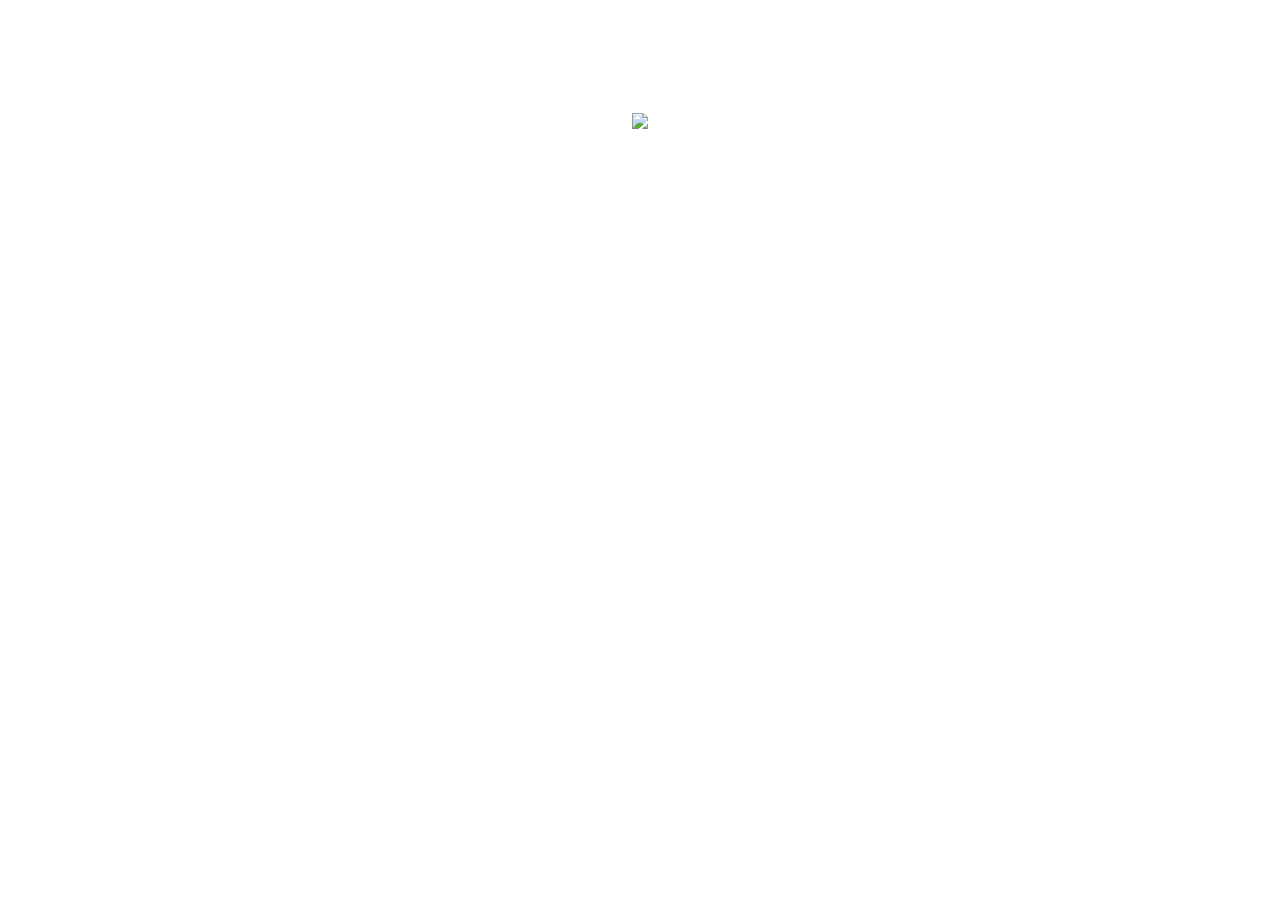
==== index.html @ 3abf211c "Add files via upload" ====
<html><head> </head>
<body background="http://www.lovethisgif.com/uploaded_images/76961-Vintage-The-Archies-Sugar-Sugar.gif">

<div style= "color:white";"font-family: verdana, sans-serif">
<h1> Don't Judge a book by its cover.</h1>
<h2> Homepage</h2>
<center> <img  src="http://www.lovethisgif.com/uploaded_images/76961-Vintage-The-Archies-Sugar-Sugar.gif"></img></center>
</div>




</body></html>
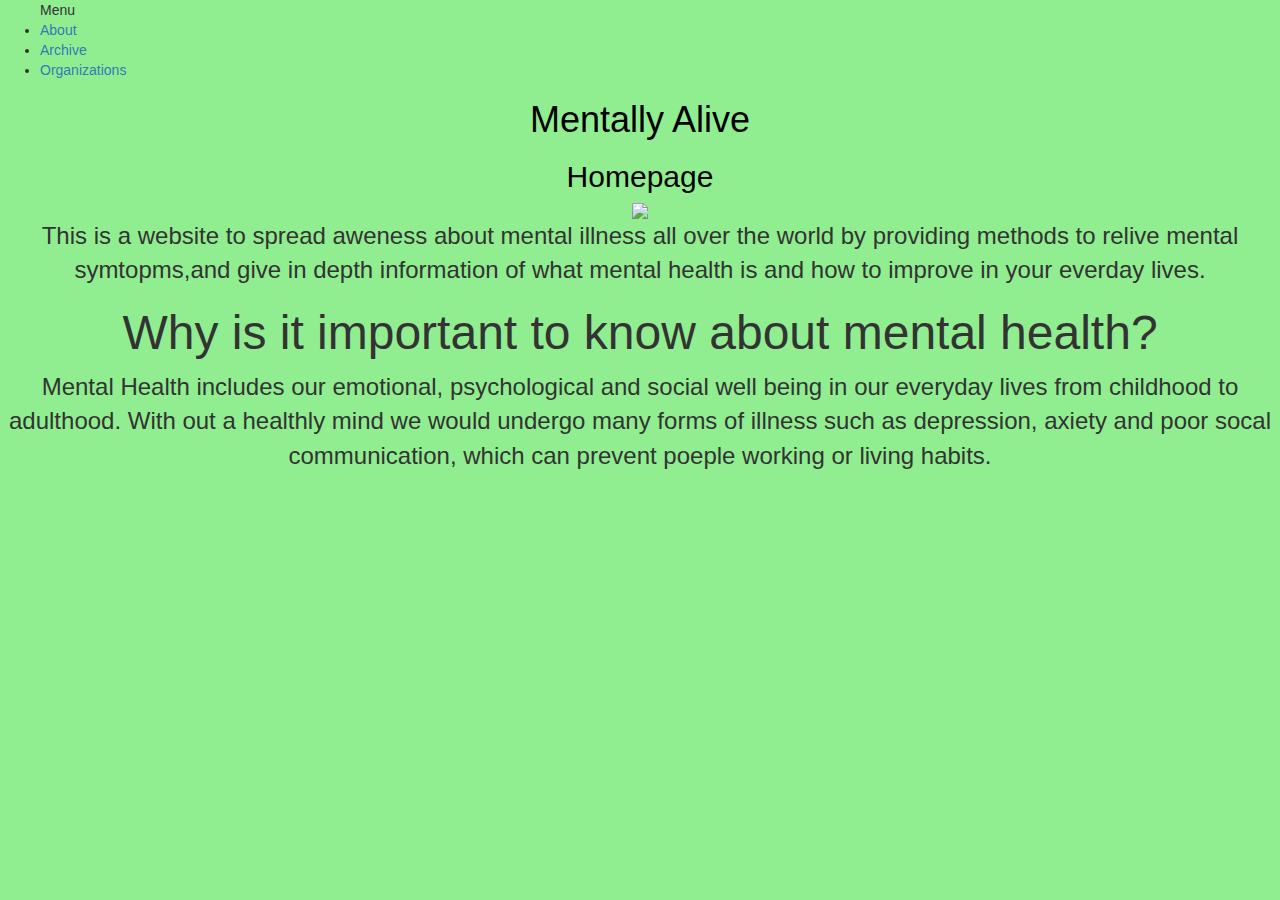
==== commit e3d710d8: "Update index.html" ====
--- a/index.html
+++ b/index.html
@@ -1,13 +1,28 @@
-<html><head> </head>
-<body background="http://www.lovethisgif.com/uploaded_images/76961-Vintage-The-Archies-Sugar-Sugar.gif">
+<html><head> <link rel="stylesheet" type="text/css" href="main.css"></head>
+<body style= "background-color:lightgreen">
 
-<div style= "color:white";"font-family: verdana, sans-serif">
-<h1> Don't Judge a book by its cover.</h1>
-<h2> Homepage</h2>
-<center> <img  src="http://www.lovethisgif.com/uploaded_images/76961-Vintage-The-Archies-Sugar-Sugar.gif"></img></center>
+<div class="menu">
+<ul> Menu
+	<li> <a href="about.html">About</a> </li>
+	<li> <a href="archive.html">Archive</a> </li>
+	<li> <a href="file:///home1/w/wics03/Desktop/organizations.html">Organizations</a> </li>
+</ul>
+</div>
+<div style= "color:black";"font-family: verdana, sans-serif">
+<h1> <center> Mentally Alive</center> </h1>
+<h2> <center> Homepage </center> </h2>
+<center> <img  src="http://centralfloridahealthnews.com/wp-content/uploads/2016/08/mental-health-brain-677x316_c.jpg"></img></center>
+</div>
+<body text="white"> <font size="5" > <center> This is a website to spread aweness about mental illness all over the world by providing methods to relive mental symtopms,and 
+give in depth information of what mental health is and how to improve in your everday lives. </center> </font></body> 
+<h3> <font size="8"> <center> Why is it important to know about mental health? </center> </h3>
+<body> <font size="5"> <center> Mental Health includes our emotional, psychological and social well being in our everyday lives from childhood to adulthood. With out a healthly mind we would undergo many  forms of illness such as depression, axiety and 
+poor socal communication, which can prevent poeple working or living habits.</body> 
+
 </div>
 
 
 
 
 </body></html>
+<link rel="stylesheet" href="https://maxcdn.bootstrapcdn.com/bootstrap/3.3.7/css/bootstrap.min.css" integrity="sha384-BVYiiSIFeK1dGmJRAkycuHAHRg32OmUcww7on3RYdg4Va+PmSTsz/K68vbdEjh4u" crossorigin="anonymous">
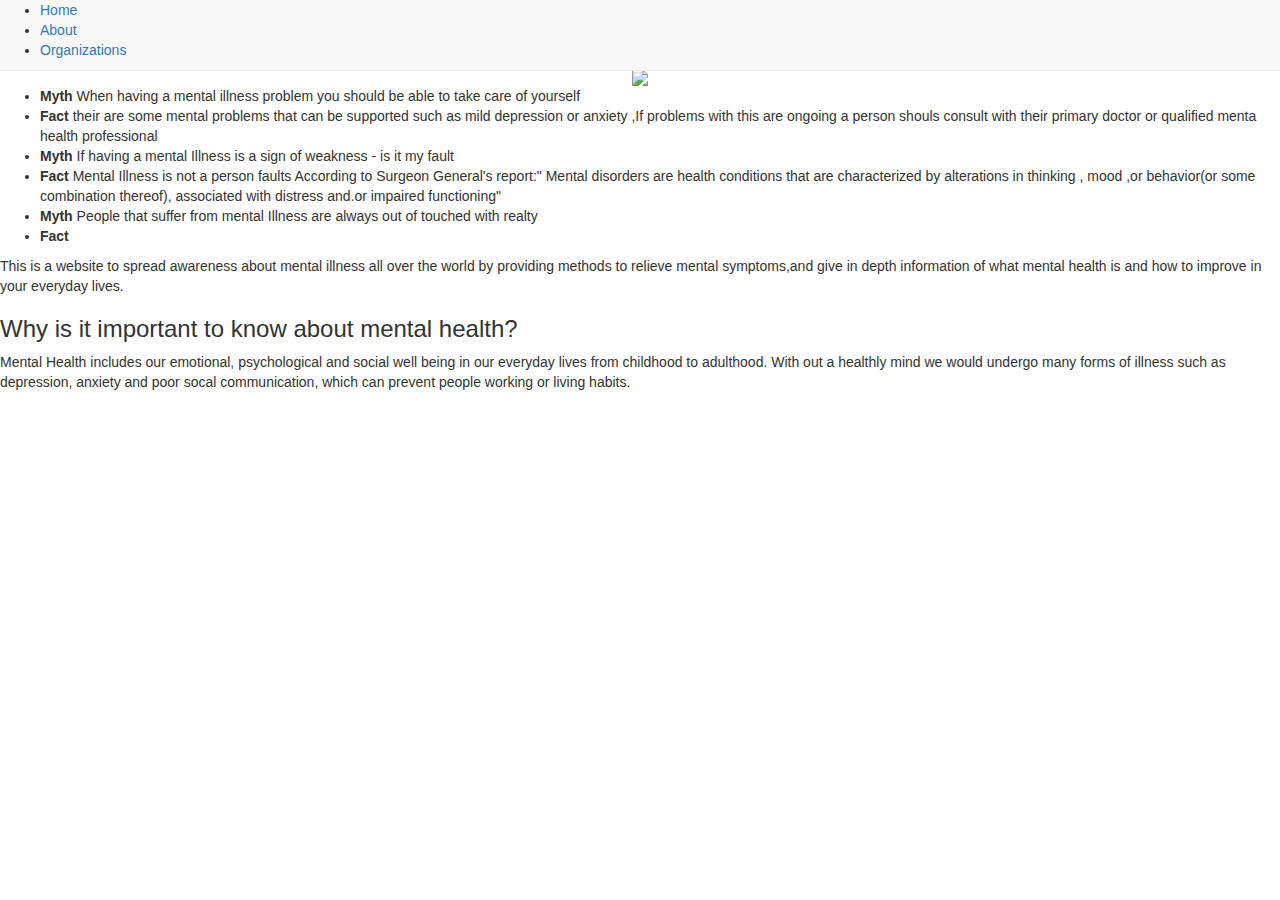
==== commit 091b48f2: "Update index.html" ====
--- a/index.html
+++ b/index.html
@@ -1,28 +1,59 @@
-<html><head> <link rel="stylesheet" type="text/css" href="main.css"></head>
-<body style= "background-color:lightgreen">
+<html>
+<head> 
+<!-- Latest compiled and minified CSS -->
+<link rel="stylesheet" href="https://maxcdn.bootstrapcdn.com/bootstrap/3.3.7/css/bootstrap.min.css" integrity="sha384-BVYiiSIFeK1dGmJRAkycuHAHRg32OmUcww7on3RYdg4Va+PmSTsz/K68vbdEjh4u" crossorigin="anonymous">
 
-<div class="menu">
-<ul> Menu
+<!-- Optional theme -->
+<link rel="stylesheet" href="https://maxcdn.bootstrapcdn.com/bootstrap/3.3.7/css/bootstrap-theme.min.css" integrity="sha384-rHyoN1iRsVXV4nD0JutlnGaslCJuC7uwjduW9SVrLvRYooPp2bWYgmgJQIXwl/Sp" crossorigin="anonymous">
+
+<!-- Latest compiled and minified JavaScript -->
+<script src="https://ajax.googleapis.com/ajax/libs/jquery/3.1.1/jquery.min.js"></script>
+<script src="https://maxcdn.bootstrapcdn.com/bootstrap/3.3.7/js/bootstrap.min.js" integrity="sha384-Tc5IQib027qvyjSMfHjOMaLkfuWVxZxUPnCJA7l2mCWNIpG9mGCD8wGNIcPD7Txa" crossorigin="anonymous"></script>
+<link rel="stylesheet" type="text/css" href="main.css">
+</head>
+<body>
+
+<nav class="navbar navbar-default navbar-fixed-top">
+  
+    <ul> 
+	<li> <a href="index.html">Home</a> </li>
 	<li> <a href="about.html">About</a> </li>
-	<li> <a href="archive.html">Archive</a> </li>
-	<li> <a href="file:///home1/w/wics03/Desktop/organizations.html">Organizations</a> </li>
+	<li> <a href="organizations.html">Organizations</a> </li>
+</ul>
+
+</nav>
+	
+	
+<div style= "color:black;font-family: verdana, sans-serif">
+<h1> <center> Mentally Alive</center> </h1>
+<center> <img  src="http://centralfloridahealthnews.com/wp-content/uploads/2016/08/mental-health-brain-677x316_c.jpg"></img></center>
+</div>
+
+<div class="facts"> 
+ <ul>
+ 	<li><b> Myth</b> When having a mental illness problem you should be able to take care of yourself</li>
+ 	<li><b> Fact</b> their are some mental problems that can be supported such as mild depression or anxiety ,If problems with this are ongoing a person shouls consult with their primary doctor or qualified menta health professional</li>
+ 	<li><b> Myth</b> If having a mental Illness is a sign of weakness - is it my fault	</li>
+ 	<li><b>	Fact</b> Mental Illness is not a person faults According to Surgeon General's report:" Mental disorders are health conditions that are characterized by alterations in thinking , mood ,or behavior(or some combination thereof), associated with distress and.or impaired functioning" 
+ 	</li>
+ 	<li><b> Myth</b> People that suffer from mental Illness are always out of touched with realty</li>
+ 	<li><b> Fact</b> </li>
 </ul>
 </div>
-<div style= "color:black";"font-family: verdana, sans-serif">
-<h1> <center> Mentally Alive</center> </h1>
-<h2> <center> Homepage </center> </h2>
-<center> <img  src="http://centralfloridahealthnews.com/wp-content/uploads/2016/08/mental-health-brain-677x316_c.jpg"></img></center>
-</div>
-<body text="white"> <font size="5" > <center> This is a website to spread aweness about mental illness all over the world by providing methods to relive mental symtopms,and 
-give in depth information of what mental health is and how to improve in your everday lives. </center> </font></body> 
-<h3> <font size="8"> <center> Why is it important to know about mental health? </center> </h3>
-<body> <font size="5"> <center> Mental Health includes our emotional, psychological and social well being in our everyday lives from childhood to adulthood. With out a healthly mind we would undergo many  forms of illness such as depression, axiety and 
-poor socal communication, which can prevent poeple working or living habits.</body> 
+<div class="content">
+<p text-align="center"> This is a website to spread awareness about mental illness all over the world by providing methods to relieve mental symptoms,and 
+give in depth information of what mental health is and how to improve in your everyday lives. <p> 
+<h3> Why is it important to know about mental health?</h3>
+<p> Mental Health includes our emotional, psychological and social well being in our everyday lives from childhood to adulthood. With out a healthly mind we would undergo many  forms of illness such as depression, anxiety and 
+poor socal communication, which can prevent people working or living habits.</p> 
+
+
 
 </div>
 
 
 
 
-</body></html>
-<link rel="stylesheet" href="https://maxcdn.bootstrapcdn.com/bootstrap/3.3.7/css/bootstrap.min.css" integrity="sha384-BVYiiSIFeK1dGmJRAkycuHAHRg32OmUcww7on3RYdg4Va+PmSTsz/K68vbdEjh4u" crossorigin="anonymous">
+</body>
+</html>
+
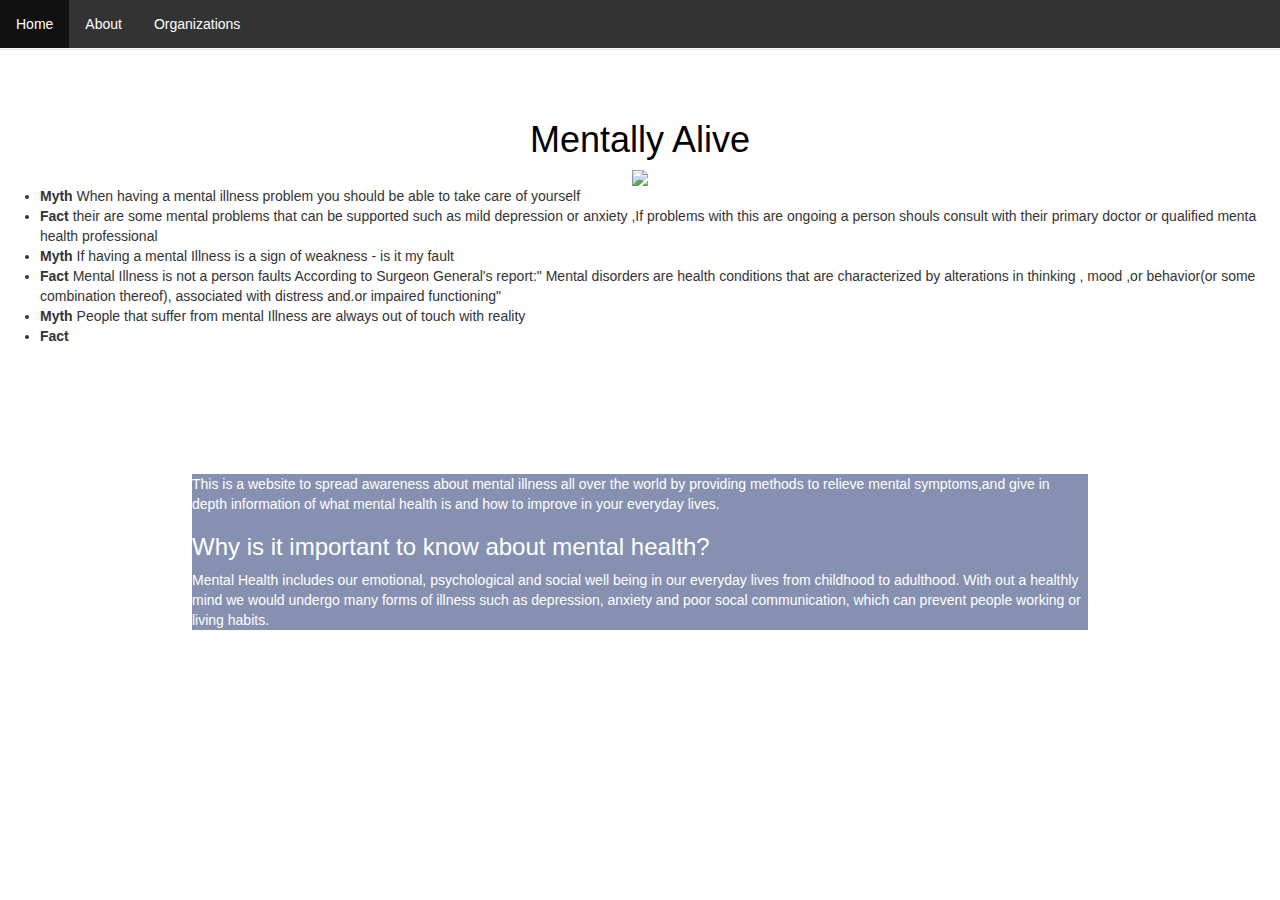
==== commit e3b67d36: "Update index.html" ====
--- a/index.html
+++ b/index.html
@@ -36,8 +36,8 @@
  	<li><b> Myth</b> If having a mental Illness is a sign of weakness - is it my fault	</li>
  	<li><b>	Fact</b> Mental Illness is not a person faults According to Surgeon General's report:" Mental disorders are health conditions that are characterized by alterations in thinking , mood ,or behavior(or some combination thereof), associated with distress and.or impaired functioning" 
  	</li>
- 	<li><b> Myth</b> People that suffer from mental Illness are always out of touched with realty</li>
- 	<li><b> Fact</b> </li>
+ 	<li><b> Myth</b> People that suffer from mental Illness are always out of touch with reality</li>
+ 	<li><b> Fact</b></li>
 </ul>
 </div>
 <div class="content">
--- a/main.css
+++ b/main.css
@@ -0,0 +1,94 @@
+body {
+	background: url("prettyclouds.jpg") no-repeat center center fixed;
+	-webkit-background-size: cover;
+	-moz-background-size: cover;
+	-o-background-size: cover;
+	background-size:cover;
+	padding-top:100px;
+}
+
+.navbar ul {
+    list-style-type: none;
+    margin: 0;
+    padding: 0;
+    overflow: hidden;
+    background-color: #333;
+}
+
+.navbar li {
+    float: left;
+}
+
+.navbar li a {
+    display: block;
+    color: white;
+    text-align: center;
+    padding: 14px 16px;
+    text-decoration: none;
+}
+
+/* Change the link color to #111 (black) on hover */
+.navbar li a:hover {
+    background-color: #111;
+}
+
+.navbar .active {
+    background-color: #4CAF50;
+}
+
+.h1{
+	text-align: center; 
+	text-decoration: underline;
+	font-size: 50px;
+}
+
+.h3{
+	font-size: 70px;
+}
+.Bio{
+	width:300px;
+	padding: 25px;
+	margin: 25px;
+	border-style: dotted;
+	border-color: #463F3A;
+	float: left;
+	color: white;
+}
+
+.Bio1{
+	width:300px;
+	padding: 25px;
+	margin: 25px;
+	border-style: dotted;
+	border-color: #463F3A;
+	float: left;
+color: white;
+}
+
+.Bio2{
+	width:300px;
+	padding: 25px;
+	margin: 25px;
+	border-style: dotted;
+	border-color: #463F3A;
+	float: left;
+color: white;
+}
+
+.container{
+	background-color: #5B1865;
+	margin: auto;
+}
+
+.content{
+	width: 70%;
+	background-color: rgba(53,71,125,.6);
+	color:white;
+	margin-top:10%;
+	    margin-left: 15%;
+}
+.FAQ{
+	width:800px;
+	margin:0 auto;
+}
+	
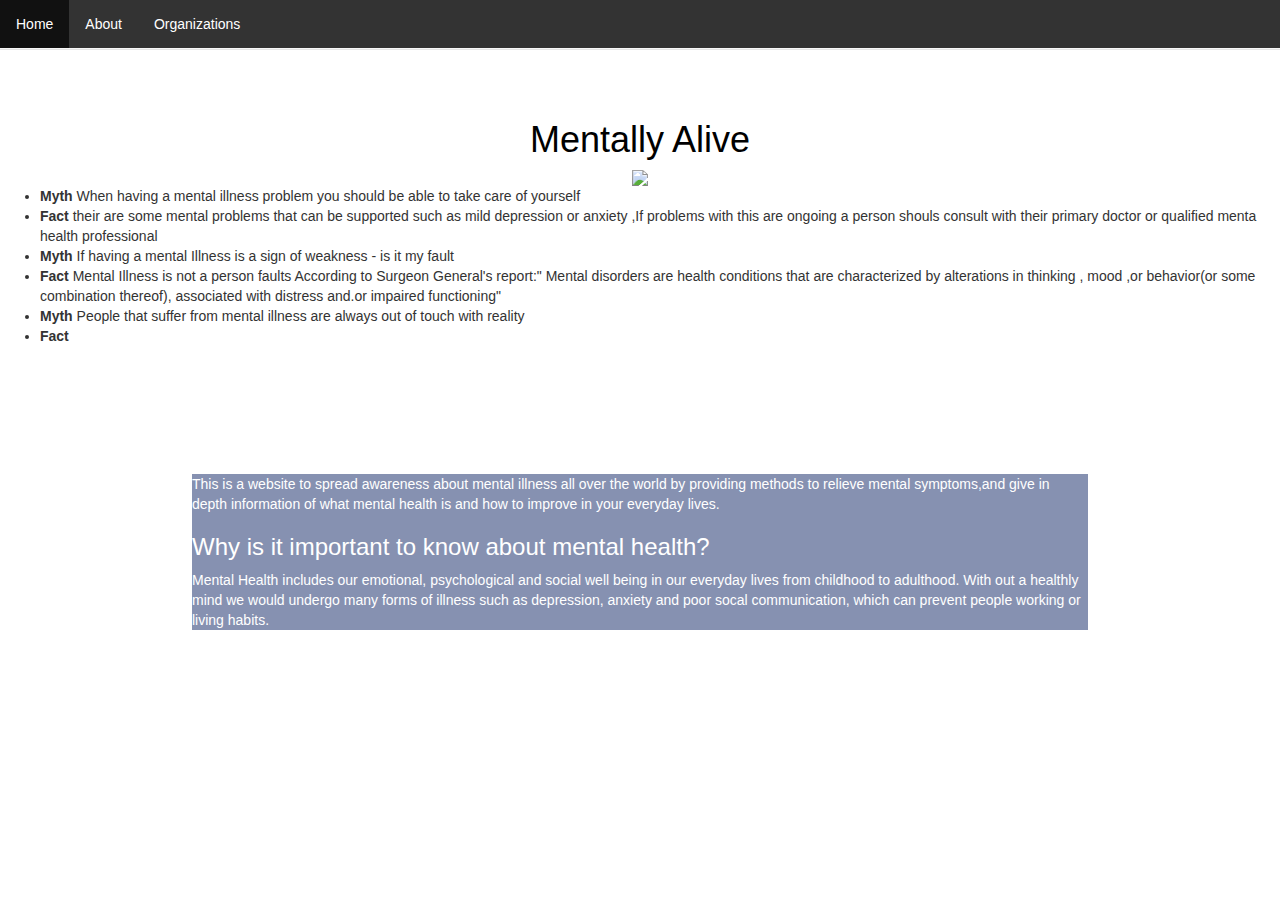
==== commit c85dd6ac: "Update index.html" ====
--- a/index.html
+++ b/index.html
@@ -36,7 +36,7 @@
  	<li><b> Myth</b> If having a mental Illness is a sign of weakness - is it my fault	</li>
  	<li><b>	Fact</b> Mental Illness is not a person faults According to Surgeon General's report:" Mental disorders are health conditions that are characterized by alterations in thinking , mood ,or behavior(or some combination thereof), associated with distress and.or impaired functioning" 
  	</li>
- 	<li><b> Myth</b> People that suffer from mental Illness are always out of touch with reality</li>
+ 	<li><b> Myth</b> People that suffer from mental illness are always out of touch with reality</li>
  	<li><b> Fact</b></li>
 </ul>
 </div>
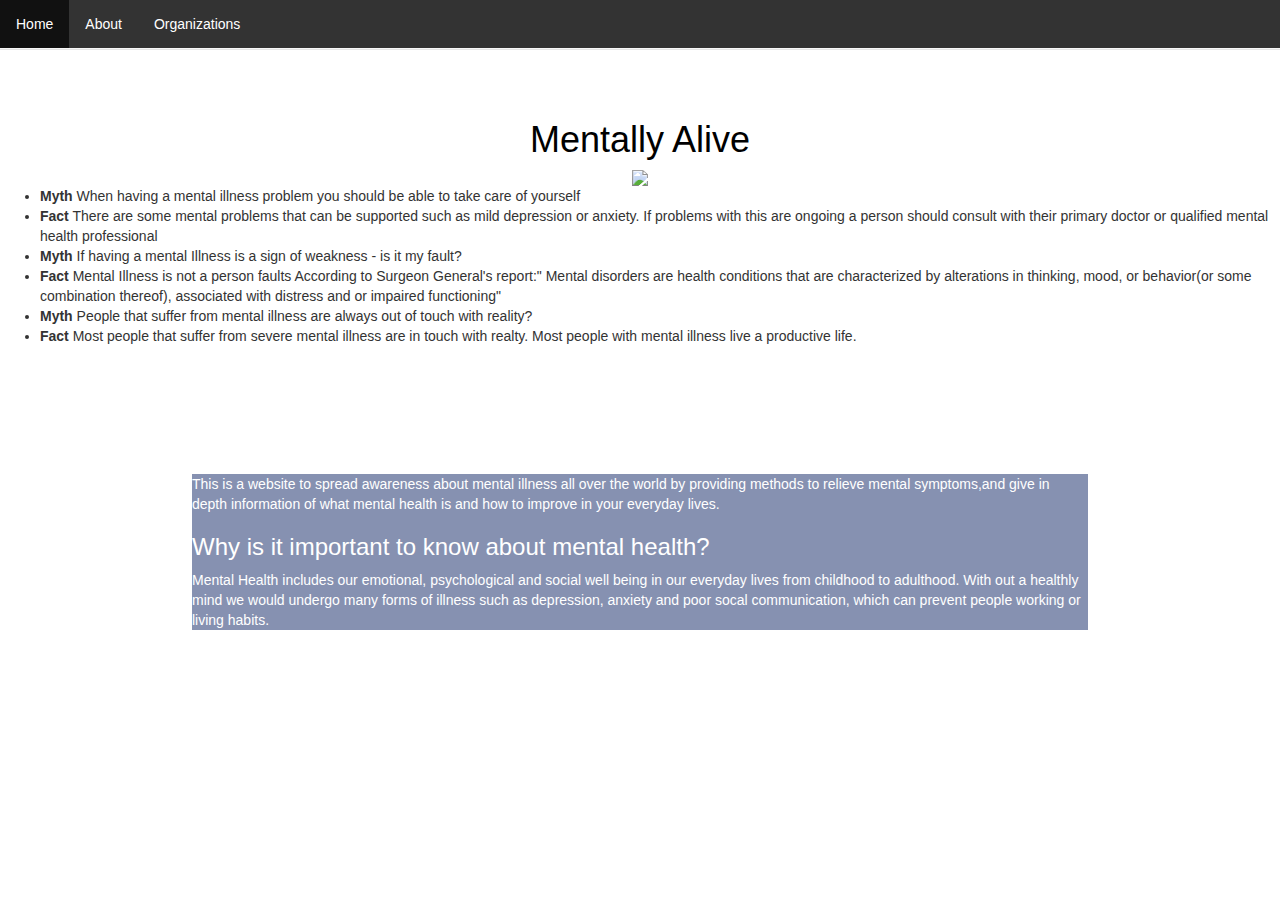
==== commit ab95ca8c: "Update index.html" ====
--- a/index.html
+++ b/index.html
@@ -32,12 +32,12 @@
 <div class="facts"> 
  <ul>
  	<li><b> Myth</b> When having a mental illness problem you should be able to take care of yourself</li>
- 	<li><b> Fact</b> their are some mental problems that can be supported such as mild depression or anxiety ,If problems with this are ongoing a person shouls consult with their primary doctor or qualified menta health professional</li>
- 	<li><b> Myth</b> If having a mental Illness is a sign of weakness - is it my fault	</li>
- 	<li><b>	Fact</b> Mental Illness is not a person faults According to Surgeon General's report:" Mental disorders are health conditions that are characterized by alterations in thinking , mood ,or behavior(or some combination thereof), associated with distress and.or impaired functioning" 
+ 	<li><b> Fact</b> There are some mental problems that can be supported such as mild depression or anxiety. If problems with this are ongoing a person should consult with their primary doctor or qualified mental health professional</li>
+ 	<li><b> Myth</b> If having a mental Illness is a sign of weakness - is it my fault?	</li>
+ 	<li><b>	Fact</b> Mental Illness is not a person faults According to Surgeon General's report:" Mental disorders are health conditions that are characterized by alterations in thinking, mood, or behavior(or some combination thereof), associated with distress and or impaired functioning" 
  	</li>
- 	<li><b> Myth</b> People that suffer from mental illness are always out of touch with reality</li>
- 	<li><b> Fact</b></li>
+ 	<li><b> Myth</b> People that suffer from mental illness are always out of touch with reality?</li>
+ 	<li><b> Fact</b> Most people that suffer from severe mental illness are in touch with realty. Most people with mental illness live a productive life.</li>
 </ul>
 </div>
 <div class="content">
